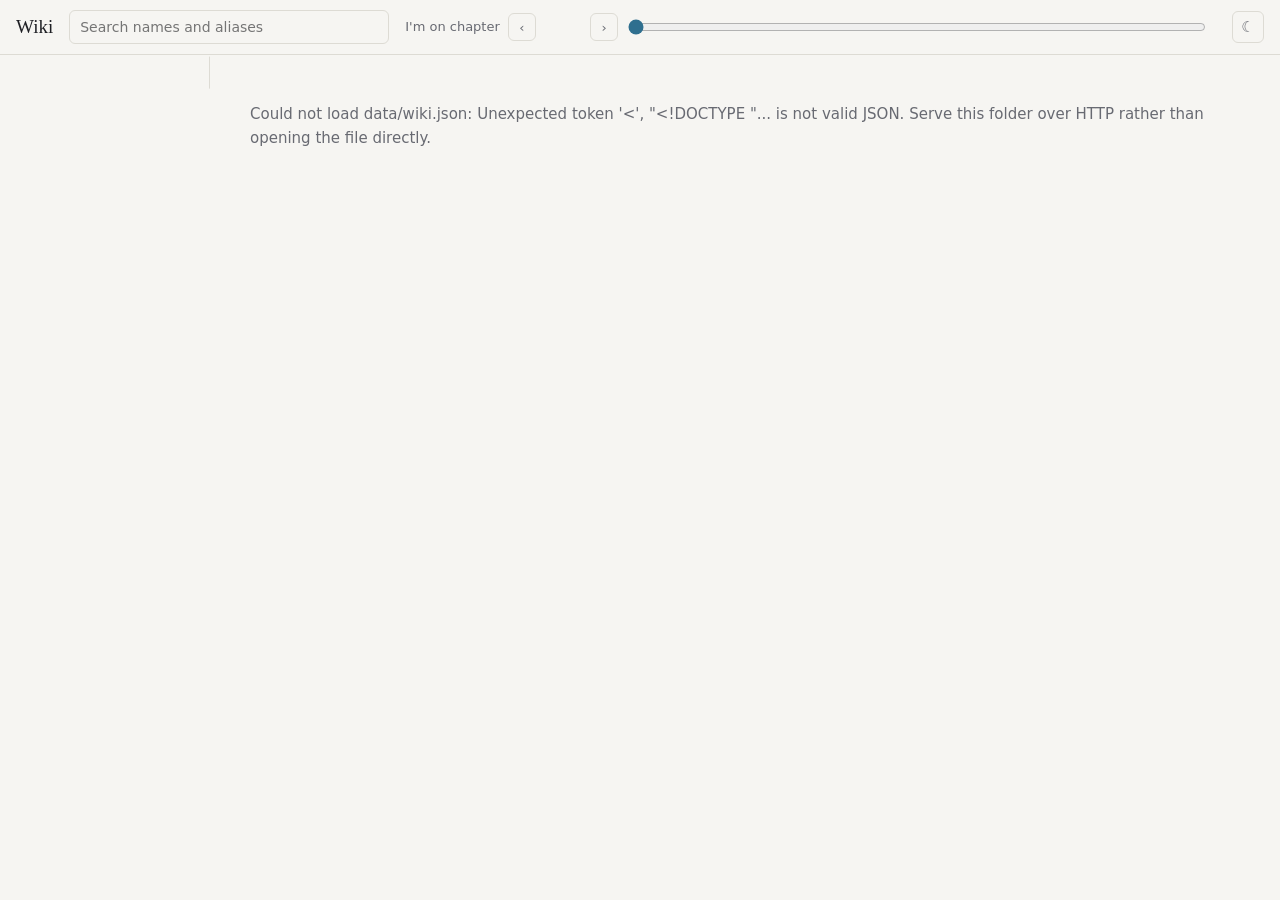
==== annalist/site/index.html @ 4fcd1a8d "Annalist: turn an epub novel into a spoiler-safe wiki Co-authored-by: Bryan <alfredo.sdpiii@gmail.co" ====
<!doctype html>
<html lang="en" data-theme="light">
<head>
<meta charset="utf-8">
<meta name="viewport" content="width=device-width, initial-scale=1">
<title>Wiki</title>
<link rel="icon" href="data:image/svg+xml,%3Csvg xmlns=%22http://www.w3.org/2000/svg%22 viewBox=%220 0 16 16%22%3E%3Ctext y=%2213%22 font-size=%2214%22%3E%E2%9C%A6%3C/text%3E%3C/svg%3E">
<script>
(function () {
  var t = null;
  try { t = localStorage.getItem('wiki-theme'); } catch (e) {}
  if (t !== 'light' && t !== 'dark') t = matchMedia('(prefers-color-scheme: dark)').matches ? 'dark' : 'light';
  document.documentElement.dataset.theme = t;
})();
</script>
<link rel="stylesheet" href="app.css">
</head>
<body>
<header class="top">
  <button class="iconbtn menubtn" id="menu" aria-label="Menu">&#9776;</button>
  <a class="brand" id="brand" data-go="home">Wiki</a>
  <div class="searchwrap"><input id="q" type="search" placeholder="Search names and aliases" autocomplete="off" aria-label="Search"><div class="results" id="results" role="listbox"></div></div>
  <div class="spoiler">
    <label for="n">I'm on chapter</label>
    <button class="iconbtn step" data-step="-1" aria-label="Previous chapter">&#8249;</button>
    <b id="nlab"></b>
    <button class="iconbtn step" data-step="1" aria-label="Next chapter">&#8250;</button>
    <input type="range" id="n" min="1" max="1" value="1">
    <span class="ctitle" id="ctitle"></span>
  </div>
  <button class="iconbtn themebtn" id="theme" aria-label="Toggle light and dark theme"><span class="sun">&#9728;</span><span class="moon">&#9790;</span></button>
</header>
<div class="shell">
  <aside class="side" id="side"></aside>
  <main id="main"><p class="muted">Loading...</p></main>
</div>
<div class="hover" id="hover" role="tooltip"></div>
<script src="app.js"></script>
</body>
</html>
---- annalist/site/app.css ----
:root{--heading-font:Georgia,"Times New Roman",serif;--quote-font:Georgia,"Times New Roman",serif;--body-font:system-ui,-apple-system,"Segoe UI",Roboto,sans-serif;--radius:6px;--measure:68ch}
:root[data-theme="light"]{--bg:#f6f5f2;--fg:#1e1f24;--muted:#686a72;--line:#dddbd4;--card:#fbfaf8;--accent:#2f6f8f;--g1:#2a78d6;--g2:#eb6834;--g3:#1baf7a;--g4:#eda100;--g5:#e87ba4;--g6:#008300;--g7:#6250d6;--g8:#e34948;--edge:#8d8c86;--r-close:#8457c2;--r-allies:#3d8a5c;--r-conflict:#c8463d;--r-belong:#b08422;--r-things:#aaa397;--h1:#6366f1;--h2:#0891b2;--h3:#ca8a04;--h4:#be185d;--h5:#16a34a;--h6:#9333ea;--dim:.12;--s1:#55697d;--s2:#8b6b4f;--s3:#4e7d63;--s4:#80607a;--s5:#857a45;--s6:#4d7d88;color-scheme:light}
:root[data-theme="dark"]{--bg:#111215;--fg:#e2e2e6;--muted:#8f909a;--line:#26272e;--card:#16171b;--accent:#6ea8c9;--g1:#3987e5;--g2:#d95926;--g3:#199e70;--g4:#c98500;--g5:#d55181;--g6:#008300;--g7:#9085e9;--g8:#e66767;--edge:#6d6e78;--r-close:#b393ec;--r-allies:#6cc28f;--r-conflict:#ee7b70;--r-belong:#d9b25a;--r-things:#5f596d;--h1:#818cf8;--h2:#22d3ee;--h3:#facc15;--h4:#f472b6;--h5:#4ade80;--h6:#c084fc;--dim:.14;--s1:#8fa3b8;--s2:#c4a07f;--s3:#86b398;--s4:#b693ad;--s5:#bdb07a;--s6:#82b3be;color-scheme:dark}
:root{--link:var(--accent);--heading:var(--fg);--hover:color-mix(in srgb,var(--fg) 6%,transparent);--shadow:0 6px 24px #00000026}
*{box-sizing:border-box}
html,body{margin:0}
body{font:15px/1.6 var(--body-font);color:var(--fg);background:var(--bg);min-height:100vh}
a{color:var(--link);text-decoration:none;cursor:pointer}
a:hover{text-decoration:underline;text-underline-offset:3px}
button{font:inherit;color:inherit}
h1,h2,h3,h4{line-height:1.25;color:var(--heading);font-weight:600}
h1,h2,h3,.brand,.infobox h3,.hover h4,.gcard .gcn,.ccard h3{font-family:var(--heading-font);font-weight:normal}
h1{font-size:34px;margin:0}
h2{font-size:20px;margin:40px 0 8px}
h3{font-size:16px}
.muted{color:var(--muted)}
.ent{color:var(--link);cursor:pointer;border-bottom:1px solid color-mix(in srgb,var(--link) 30%,transparent)}
.ent:hover{border-bottom-color:var(--link);text-decoration:none}

.top{display:flex;flex-wrap:wrap;gap:10px 16px;align-items:center;padding:10px 16px;background:var(--bg);border-bottom:1px solid var(--line);position:sticky;top:0;z-index:20}
.brand{font-size:19px;white-space:nowrap;color:var(--heading)}
.brand:hover{text-decoration:none}
.iconbtn{border:1px solid var(--line);background:transparent;border-radius:var(--radius);cursor:pointer;min-width:32px;height:32px;padding:0 8px;line-height:1;color:var(--muted)}
.iconbtn:hover{color:var(--fg);border-color:var(--muted)}
.menubtn{display:none}
.themebtn .sun{display:none}
:root[data-theme="dark"] .themebtn .sun{display:inline}
:root[data-theme="dark"] .themebtn .moon{display:none}
.searchwrap{position:relative;flex:1 1 200px;max-width:320px}
.searchwrap input{width:100%;font:inherit;font-size:14px;padding:5px 10px;border:1px solid var(--line);background:transparent;color:var(--fg);border-radius:var(--radius)}
.searchwrap input:focus{outline:none;border-color:var(--accent)}
.results{position:absolute;top:calc(100% + 4px);left:0;right:0;background:var(--card);border:1px solid var(--line);border-radius:var(--radius);box-shadow:var(--shadow);z-index:30;max-height:360px;overflow:auto;display:none}
.results.open{display:block}
.results div{padding:6px 12px;cursor:pointer;display:flex;justify-content:space-between;gap:8px}
.results div:hover,.results div.sel{background:var(--hover)}
.results small{color:var(--muted)}
.spoiler{display:flex;align-items:center;gap:8px;flex:1 1 360px;font-size:13px}
.spoiler label{white-space:nowrap;color:var(--muted)}
.spoiler input[type=range]{flex:1;min-width:80px;accent-color:var(--accent)}
.spoiler b{font-variant-numeric:tabular-nums;min-width:2.4em;text-align:center;font-size:16px;font-weight:600;color:var(--fg)}
.spoiler .step{min-width:28px;height:28px;padding:0}
.spoiler .ctitle{color:var(--muted);white-space:nowrap;overflow:hidden;text-overflow:ellipsis;max-width:200px}

.shell{display:flex;max-width:1320px;margin:0 auto}
.side{width:210px;flex:none;padding:16px 12px;font-size:14px;border-right:1px solid var(--line);align-self:flex-start;position:sticky;top:57px;max-height:calc(100vh - 57px);overflow:auto}
.side h4{margin:24px 8px 4px;text-transform:uppercase;font-size:11px;letter-spacing:.08em;color:var(--muted);font-weight:600}
.side h4:first-child{margin-top:8px}
.side a{display:flex;justify-content:space-between;gap:8px;padding:4px 8px;border-radius:4px;color:var(--fg)}
.side a:hover{background:var(--hover);text-decoration:none}
.side a.on{background:var(--hover);box-shadow:inset 2px 0 var(--accent)}
.side a span{color:var(--muted);font-variant-numeric:tabular-nums;font-size:13px}
main{flex:1;min-width:0;padding:32px 40px 96px}

.subtitle{color:var(--muted);font-size:14px;margin:6px 0 24px}
.gback{margin-left:10px;white-space:nowrap}
.crumbs{font-size:13px;margin-bottom:8px;color:var(--muted)}
.crumbs a{color:var(--muted)}
.badge{display:inline;font-size:12px;color:var(--muted);margin-left:8px;white-space:nowrap}
.badge.belief{font-style:italic}
.badge.erased{text-decoration:line-through}
.badge.aside{font-style:italic;white-space:normal}
.chip{font-size:12px;color:var(--muted);font-variant-numeric:tabular-nums;white-space:nowrap}
.note{border-left:2px solid var(--line);padding:2px 0 2px 12px;color:var(--muted);font-size:14px;margin:16px 0;max-width:var(--measure)}

.stats{color:var(--muted);font-size:14px;margin:-16px 0 8px}
.stat{display:inline}
.stat b{font-weight:600;color:var(--fg);margin-right:.3em;font-variant-numeric:tabular-nums}
.stat+.stat::before{content:"\00b7";margin:0 .6em}
.cats{display:grid;grid-template-columns:repeat(auto-fill,minmax(200px,1fr));gap:0 32px;border-top:1px solid var(--line)}
.cat{display:flex;justify-content:space-between;padding:8px 0;border-bottom:1px solid var(--line);color:var(--fg)}
.cat:hover{text-decoration:none;color:var(--link)}
.cat span{color:var(--muted);font-variant-numeric:tabular-nums;font-size:14px}
.list{list-style:none;padding:0;margin:0;border-top:1px solid var(--line)}
.list li{padding:8px 0;border-bottom:1px solid var(--line);display:flex;gap:12px;align-items:baseline;min-width:0}
.list .ch{font-variant-numeric:tabular-nums;color:var(--muted);font-size:12px;min-width:52px;flex:none}
.list .sum{color:var(--muted);font-size:14px;overflow:hidden;text-overflow:ellipsis;white-space:nowrap;flex:1;min-width:0}
.list .quote{flex:1;min-width:0}
.list .quote blockquote{margin:0}

.cards{display:grid;grid-template-columns:repeat(auto-fill,minmax(260px,1fr));gap:0 32px}
.ccard{display:block;border-top:1px solid var(--line);padding:12px 0 16px;color:var(--fg);font-size:13px}
a.ccard:hover{text-decoration:none}
a.ccard:hover h3{color:var(--link)}
.ccard h3{margin:4px 0;font-size:17px}
.ccard h3 a{color:var(--fg)}
.ccard p{margin:0;font-size:14px;color:var(--muted);display:-webkit-box;-webkit-line-clamp:4;-webkit-box-orient:vertical;overflow:hidden}
.ccard.full p{display:block;-webkit-line-clamp:unset}

.entity{display:grid;grid-template-columns:minmax(0,var(--measure)) 300px;justify-content:space-between;gap:0 48px;grid-template-areas:"head ib" "lede ib" "tabs ib" "body ib"}
.entity .ehead{grid-area:head}
.entity .lede{grid-area:lede;font-size:16px;line-height:1.65}
.entity .lede p{margin:0 0 8px}
.entity .tabs{grid-area:tabs}
.entity .ebody{grid-area:body;min-width:0}
.entity .infobox{grid-area:ib;align-self:start;position:sticky;top:81px}
.asof{font-size:13px;color:var(--muted)}
.infobox{border:1px solid var(--line);border-top:2px solid var(--accent);background:var(--card);border-radius:var(--radius)}
.infobox h3{margin:0;padding:14px 16px 12px;text-align:center;font-size:18px;color:var(--heading);border-bottom:1px solid var(--line)}
.infobox table{width:100%;border-collapse:collapse;font-size:13px;line-height:1.5}
.infobox th{text-align:left;padding:8px 8px 8px 16px;width:38%;vertical-align:top;color:var(--muted);font-weight:normal}
.infobox td{padding:8px 16px 8px 8px;vertical-align:top;overflow-wrap:anywhere}
.infobox tr+tr{border-top:1px solid var(--line)}
.prev{font-size:12px;color:var(--muted)}
.tabs{display:flex;gap:24px;margin:32px 0 0;flex-wrap:wrap;border-bottom:1px solid var(--line)}
.tabs a{font-size:14px;padding:8px 0;margin-bottom:-1px;color:var(--muted);border-bottom:2px solid transparent}
.tabs a:hover{text-decoration:none;color:var(--fg)}
.tabs a.on{color:var(--fg);border-bottom-color:var(--accent)}
.pills{display:flex;gap:4px 20px;margin:16px 0;flex-wrap:wrap;font-size:14px}
.pills a{color:var(--muted)}
.pills a:hover{color:var(--fg);text-decoration:none}
.pills a.on{color:var(--fg);text-decoration:underline;text-decoration-color:var(--accent);text-decoration-thickness:2px;text-underline-offset:6px}

.chgroup{border-bottom:1px solid var(--line);padding:16px 0 12px;margin:0}
.chgroup h4{margin:0 0 6px;display:flex;gap:10px;align-items:baseline;font-size:13px;color:var(--muted);font-weight:normal}
.chgroup h4 a{color:var(--muted)}
.chgroup h4 a:hover{color:var(--link)}
.fact{padding:3px 0}
.disc{display:inline-flex;align-items:center;gap:6px;border:0;background:none;margin:0 0 0 2px;padding:1px 6px;border-radius:4px;font-size:13px;line-height:1.5;color:var(--link);cursor:pointer;white-space:nowrap;vertical-align:baseline}
.disc::before{content:"";flex:none;width:5px;height:5px;border-right:1.5px solid currentColor;border-bottom:1.5px solid currentColor;transform:translateY(-1px) rotate(-45deg);transition:transform .15s}
.disc[aria-expanded="true"]::before{transform:translateY(-2px) rotate(45deg)}
.disc:hover{background:var(--hover)}
.disc:focus-visible{outline:2px solid var(--accent);outline-offset:1px}
.disc[aria-expanded="true"] .ifshut,.disc[aria-expanded="false"] .ifopen{display:none}
.discbody{margin:2px 0 8px}
.discbody[hidden]{display:none}
h2 .disc{font:inherit;color:inherit;margin:0 0 0 -6px;padding:2px 6px;gap:10px}
h2 .disc::before{width:7px;height:7px;border-width:2px;color:var(--muted)}
@media (prefers-reduced-motion:reduce){.disc::before{transition:none}}
blockquote{margin:8px 0 8px 16px;padding:0 0 0 12px;border-left:2px solid var(--line);color:color-mix(in srgb,var(--fg) 80%,var(--muted));font-style:italic;font-family:var(--quote-font);font-size:15px}
.qmeta{margin-left:16px;font-size:13px;color:var(--muted)}
.rel .rt{color:var(--muted);font-style:italic}
.section{margin-top:8px}
.section h3{font-size:16px;margin:24px 0 8px}
.obs{padding:4px 0}
.prose p{margin:0 0 12px;max-width:var(--measure)}

.myst{border-bottom:1px solid var(--line);padding:18px 0 20px;margin:0;max-width:var(--measure)}
.mstate{font-size:13px;color:var(--muted);margin-bottom:8px}
.mlbl{font-size:12px;letter-spacing:.03em;color:var(--muted);margin-bottom:2px}
.mlbl .chip{font-size:inherit}
.mq .qq{font-family:var(--quote-font);font-size:18px;line-height:1.35;color:var(--heading)}
.mq blockquote{margin:6px 0 0;font-size:14px}
.mq .qmeta{margin:6px 0 0}
.mans{margin:16px 0 0 12px;padding:8px 14px 10px;border-left:2px solid var(--accent);background:color-mix(in srgb,var(--accent) 6%,transparent);border-radius:0 var(--radius) var(--radius) 0}
.mans .mlbl{color:var(--accent);font-weight:600}
.mans .mlbl .chip{color:inherit}
.mans blockquote{margin:6px 0 0;font-size:14px}
.mans .discbody .prose p{margin:4px 0 0}
.myst.dropped .mans{border-left-color:var(--muted);background:color-mix(in srgb,var(--muted) 6%,transparent)}
.myst.dropped .mans .mlbl{color:var(--muted)}
.mlead{margin:12px 0 0 12px;padding-left:14px;border-left:1px solid var(--line);font-size:14px}
.mlead blockquote{margin:4px 0 0}
.more{display:block;margin:24px 0;padding:6px 14px;border:1px solid var(--line);background:transparent;border-radius:var(--radius);cursor:pointer;color:var(--muted)}
.more:hover{color:var(--fg);border-color:var(--muted)}

.hover{position:absolute;z-index:40;width:320px;background:var(--card);border:1px solid var(--line);border-radius:var(--radius);box-shadow:var(--shadow);padding:12px 14px;display:none;font-size:13px;pointer-events:none}
.hover.show{display:block}
.hover h4{margin:0 0 2px;font-size:16px}
.hover p{margin:6px 0 0}

@media (max-width:860px){
  .top{padding:8px 16px;gap:8px}
  .menubtn{display:inline-block;order:0}
  .brand{order:1;flex:1;font-size:17px;overflow:hidden;text-overflow:ellipsis}
  .themebtn{order:2}
  .searchwrap{order:3;flex-basis:100%;max-width:none}
  .spoiler{order:4;flex-basis:100%}
  .spoiler .ctitle{display:none}
  .side{display:none;position:fixed;top:0;left:0;bottom:0;max-height:none;z-index:50;background:var(--bg);width:260px;box-shadow:var(--shadow)}
  body.menu-open .side{display:block}
  main{padding:16px 16px 80px}
  h1{font-size:28px}
  .entity{grid-template-columns:minmax(0,1fr);grid-template-areas:"head" "ib" "lede" "tabs" "body"}
  .entity .infobox{position:static;margin:12px 0 16px}
  .hover{display:none!important}
  .list .sum{white-space:normal;display:-webkit-box;-webkit-line-clamp:2;-webkit-box-orient:vertical}
  .list li{flex-wrap:wrap}
  .gchips{flex-wrap:nowrap;overflow-x:auto;scrollbar-width:none;margin:6px -16px;padding:0 16px}
  .gchips a{flex:none}
  .gctl{margin:4px 0}
  svg.graph{height:62vh}
}

.gctl{display:flex;flex-wrap:wrap;gap:8px 16px;align-items:center;margin:8px 0}
.gctl .searchwrap{flex:1 1 220px}
.gopt{font-size:13px;color:var(--muted);display:flex;gap:6px;align-items:center;cursor:pointer}
.gopt input{accent-color:var(--accent)}
.gchips{margin:8px 0}
.gchips a{display:inline-flex;align-items:center;gap:6px;opacity:.45;color:var(--fg)}
.gchips a.on{opacity:1;text-decoration:none}
.gchips a:hover{opacity:1}
.dot{width:10px;height:10px;border-radius:50%;display:inline-block}
.graphwrap{position:relative;border:1px solid var(--line);border-radius:var(--radius);background:var(--card);overflow:hidden}
svg.graph{display:block;width:100%;height:clamp(360px,68vh,820px);touch-action:none;user-select:none;-webkit-user-select:none;cursor:grab;font-family:var(--body-font)}
svg.graph:active{cursor:grabbing}
.gzoom{position:absolute;right:10px;top:10px;display:flex;flex-direction:column;gap:6px}
.gzoom .iconbtn{width:34px;height:34px}
.glegend{font-size:12px;margin-top:8px}
.ficon{display:block;width:14px;height:14px;margin:auto;fill:none;stroke:currentColor;stroke-width:1.6;stroke-linecap:round;stroke-linejoin:round}
.gstage{display:flex;flex-direction:column}
.gpanel{display:contents}
.gfilters{order:0;min-width:0}
.gdraw{order:1;min-width:0}
.gpanel .glegend{order:2}
.gempty{padding:48px 24px;text-align:center}
@media (min-width:1180px){
  .gstage.drawn{display:grid;grid-template-columns:minmax(0,1fr) 270px;gap:16px;align-items:start}
  .gstage.drawn .gdraw{grid-column:1;grid-row:1}
  .gstage.drawn .gpanel{grid-column:2;grid-row:1;display:flex;flex-direction:column;max-height:clamp(360px,68vh,820px);overflow-y:auto;overscroll-behavior:contain;padding-right:4px}
  .gstage.drawn .gpanel .glegend{margin-top:auto;padding-top:12px}
  .gstage.drawn .gq-lab{flex-basis:100%}
  .gstage.drawn .gq-sep{display:none}
}
body.gfull{height:100vh;height:100dvh;overflow:hidden;display:flex;flex-direction:column}
body.gfull .side{display:none}
body.gfull .shell{flex:1;min-height:0;width:100%;max-width:none;margin:0}
body.gfull main{display:flex;min-height:0;padding:0}
body.gfull main>:not(.gstage){display:none}
body.gfull .gstage{flex:1;min-width:0;height:100%;display:grid;grid-template-columns:minmax(0,1fr) 300px;gap:0;align-items:stretch}
body.gfull .gcard{max-height:calc(100% - 20px);overflow-y:auto}
body.gfull .gstage .gdraw{grid-column:1;grid-row:1;height:100%;min-height:0}
body.gfull .graphwrap{height:100%;border:0;border-radius:0;display:flex;flex-direction:column}
body.gfull .graphwrap svg.graph{flex:1;height:auto;min-height:0}
body.gfull .gstage .gpanel{grid-column:2;grid-row:1;display:flex;flex-direction:column;max-height:none;min-height:0;overflow-y:auto;padding:12px 14px;border-left:1px solid var(--line);background:var(--bg)}
body.gfull .gpanel .gq-lab{flex-basis:100%}
body.gfull .gpanel .gq-sep{display:none}
@media (max-width:860px){
  body.gfull .gstage{grid-template-columns:minmax(0,1fr);grid-template-rows:auto minmax(0,1fr)}
  body.gfull .gstage .gpanel{display:contents}
  body.gfull .gfilters{grid-row:1;max-height:34vh;overflow-y:auto;padding:4px 16px;border-bottom:1px solid var(--line)}
  body.gfull .gstage .gdraw{grid-row:2}
  body.gfull .gpanel .glegend{display:none}
}
svg.graph .edge path{fill:none;stroke:var(--edge);stroke-width:2;stroke-linecap:round}
svg.graph .edge.aside path{stroke-dasharray:2 3}
svg.graph .edge.belief path{stroke-dasharray:5 4}
svg.graph text{font-size:11px;fill:var(--fg);paint-order:stroke;stroke:var(--card);stroke-width:3px;stroke-linejoin:round;pointer-events:none}
svg.graph:not(.ego) text{text-anchor:middle}
svg.graph .gnode{cursor:pointer}
svg.graph .gnode circle{stroke:var(--card);stroke-width:2}
svg.graph .gnode:hover circle{stroke:var(--fg)}
svg.graph .gnode.focus circle{stroke:var(--fg);stroke-width:3}
svg.graph .gnode.focus text{font-weight:700}
#graph{--k:1}
#graph path.edge{fill:none;stroke-linecap:round;opacity:.75;vector-effect:non-scaling-stroke;transition:opacity .2s}
#graph path.edge.aside{stroke-dasharray:2 4}
#graph path.edge.belief{stroke-dasharray:5 4}
#graph path.edge.erased{stroke-dasharray:8 5;opacity:.55}
#graph .gnode,#graph .gbubble{cursor:pointer;outline:none;transition:opacity .2s}
#graph .gnode circle{vector-effect:non-scaling-stroke}
#graph .gnode:hover circle,#graph .gnode:focus-visible circle,#graph .gbubble:hover circle,#graph .gbubble:focus-visible circle{stroke:var(--fg);stroke-width:3}
#graph .gbubble circle{fill:var(--hover);stroke:var(--muted);stroke-width:1.4;stroke-dasharray:3 3;vector-effect:non-scaling-stroke}
#graph .ini{font-weight:650;fill:var(--muted);stroke:none;dominant-baseline:central;letter-spacing:-.02em}
#graph .gbubble .ini{fill:var(--fg)}
#graph .lbl{font-size:calc(12px / var(--k));stroke:var(--card);stroke-width:calc(3.5px / var(--k));dominant-baseline:hanging;transition:opacity .2s}
#graph .lbl.big{font-weight:700;font-size:calc(13.5px / var(--k))}
#graph .gnode.dead,#graph .lbl.dead{opacity:.5}
#graph .lbl .dagger{fill:var(--muted)}
#graph .gnode.ghost circle:not(.hit):not(.ring){fill:var(--card);stroke:var(--muted);stroke-dasharray:3 2}
#graph .lbl.ghost{fill:var(--muted);font-style:italic}
#graph path.edge.same{stroke-dasharray:6 4;opacity:.9}
#graph .lbl.hide{opacity:0}
#graph.hl .gnode:not(.on),#graph.hl .gbubble:not(.on),#graph.hl path.edge:not(.on){opacity:var(--dim)}
#graph.hl .lbl:not(.on){opacity:0}
#graph.hl .lbl.on{opacity:1}
#graph.hl path.edge.on{opacity:1}
#graph .enter{animation:genter .35s ease-out}
@keyframes genter{from{opacity:0}}
#graph .leaving{pointer-events:none;animation:gleave .4s ease-in forwards}
@keyframes gleave{to{opacity:0}}
@media (prefers-reduced-motion:reduce){#graph .enter{animation:none}#graph .leaving{display:none}}
#graph.orbit .gnode circle.hit,#graph.orbit .gbubble circle.hit{r:min(calc(22px / var(--k)),var(--near));fill:transparent;stroke:none}
#graph.orbit .gnode circle:not(.hit){fill:color-mix(in srgb,var(--fg) 42%,var(--card));stroke:var(--card);stroke-width:1.5}
#graph.orbit .gnode.focus circle:not(.hit){fill:var(--fg);stroke:var(--card);stroke-width:2}
#graph.orbit .gnode:hover circle:not(.hit),#graph.orbit .gnode:focus-visible circle:not(.hit),#graph.orbit .gbubble:hover circle:not(.hit),#graph.orbit .gbubble:focus-visible circle:not(.hit){stroke:var(--accent);stroke-width:2}
#graph.orbit path.edge{stroke-width:1.25px;opacity:.35;transition:opacity .12s}
#graph.orbit .gnode,#graph.orbit .gbubble,#graph.orbit .lbl,#graph.orbit .band{transition:opacity .12s}
#graph.orbit .lbl{font-size:calc(12.5px / var(--k));font-weight:500;dominant-baseline:central;stroke:var(--card);stroke-width:calc(3px / var(--k))}
#graph.orbit .lbl.big{font-size:calc(13.5px / var(--k));font-weight:600}
#graph.orbit .band path{fill:none;stroke:var(--h);stroke-opacity:.1;stroke-linecap:round}
#graph .band text{font-size:calc(10.5px / var(--k));font-weight:600;letter-spacing:.06em;text-transform:uppercase;fill:var(--h);fill-opacity:.75;stroke-width:calc(3px / var(--k))}
#graph.whole .lbl.hide{display:none}
.gpanel .gcard{position:static;width:auto;margin:12px 0;box-shadow:none}
#graph.whole .gnode circle:not(.hit):not(.ring){r:calc(var(--r) * 1px / var(--k))}
#graph.whole .gnode circle.ring{r:calc((var(--r) + 4) * 1px / var(--k))}
#graph.whole path.edge{stroke-width:1px;opacity:.28}
#graph.whole .gnode:not(.focus) circle:not(.hit):not(.ring){stroke-width:1}
#graph.orbit.hl .band{opacity:var(--dim)}
#graph.orbit.hl .lbl:not(.on){opacity:.15}
#graph.orbit.hl path.edge.on{opacity:.9}
#graph.orbit path.edge.new{stroke-width:2.6px}
#graph.orbit:not(.hl) path.edge.new{opacity:.75}
#graph path.edge.new{opacity:.95}
#graph.graph .gnode circle.ring{fill:none;stroke:var(--accent);stroke-width:2;vector-effect:non-scaling-stroke}
.newtag{font-size:10.5px;font-weight:600;letter-spacing:.04em;text-transform:uppercase;color:var(--accent);border:1px solid color-mix(in srgb,var(--accent) 45%,transparent);border-radius:3px;padding:0 4px;margin-left:6px;vertical-align:1px;white-space:nowrap}
.gnew{margin:4px 0 0;font-size:13px;color:var(--muted)}
.gnew .newtag{margin:0 4px 0 0}
span.dead{opacity:.55;white-space:nowrap}
.dagger{color:var(--muted)}
.gtabs{display:flex;gap:8px;flex-wrap:wrap;margin:6px 0 4px}
.gtabs .gwhole{margin-left:auto}
.swatch{width:14px;height:3px;border-radius:0;display:inline-block}
.gcard{position:absolute;left:10px;bottom:10px;width:min(320px,calc(100% - 20px));background:var(--card);border:1px solid var(--line);border-radius:var(--radius);box-shadow:var(--shadow);padding:10px 12px;font-size:13px}
.gcard .gct{color:var(--muted);font-size:12px}
.gcard .gcn{font-size:15px;font-family:var(--heading-font)}
.gcard p{margin:4px 0 0;color:var(--muted)}
.gcard p.gaka{font-style:italic}
.gcard ul{margin:6px 0 0;padding-left:18px;color:var(--muted)}
.gcard .gca{display:flex;gap:14px;margin-top:8px;font-weight:600}
.gmorebtns{position:absolute;right:10px;bottom:10px;display:flex;gap:8px}
.gmorebtn{border:1px solid var(--line);background:var(--card);color:var(--fg);border-radius:var(--radius);padding:6px 14px;font:inherit;font-size:13px;cursor:pointer}
.gmorebtn:hover{border-color:var(--accent)}
@media (max-width:860px){
  .gcard{position:static;width:auto;border:0;border-top:1px solid var(--line);border-radius:0;box-shadow:none;backdrop-filter:none}
  .gmorebtns{left:10px;right:auto;top:10px;bottom:auto}
}
.egobox{border-top:1px solid var(--line);margin:24px 0 0;padding-top:4px}
.egobox h3{margin:16px 0 4px}
svg.graph.ego{height:auto;max-width:100%;touch-action:auto;cursor:default;margin:12px 0 4px;overflow:visible}
svg.ego .gnode{outline:none;transition:opacity .15s}
svg.ego .spoke{fill:none;stroke-width:1.6;stroke-linecap:round;opacity:.7}
svg.ego .spoke.aside{stroke-dasharray:2 3}
svg.ego .spoke.belief{stroke-dasharray:5 4}
svg.ego .hit{fill:none;stroke:transparent;stroke-width:12}
svg.ego .gnode circle{stroke:var(--bg);stroke-width:2}
svg.ego text.lbl{font-size:13px;fill:var(--fg);stroke:var(--bg);stroke-width:4px;pointer-events:auto}
svg.ego text.lbl.me{font-size:15px;font-family:var(--heading-font);pointer-events:none}
svg.ego .centre .halo{fill:none;stroke-width:1.5;opacity:.45}
svg.ego .centre circle:not(.halo){stroke:var(--bg);stroke-width:3}
svg.ego:has(.gnode:hover,.gnode:focus-visible) .gnode:not(:hover):not(:focus-visible){opacity:.3}
svg.ego .gnode:hover .spoke,svg.ego .gnode:focus-visible .spoke{opacity:1;stroke-width:2.4}
svg.ego .gnode:hover circle,svg.ego .gnode:focus-visible circle{stroke:var(--fg)}
svg.ego .gnode:focus-visible text.lbl{text-decoration:underline}
.egolegend{display:flex;flex-wrap:wrap;gap:4px 16px;align-items:center;font-size:13px;color:var(--muted);margin:0 0 8px}
.egolegend span{display:inline-flex;align-items:center;gap:6px}
.swatch.dash{background:none;height:0;border-top:2px dashed var(--muted)}
.swatch.dot{background:none;height:0;border-top:2px dotted var(--muted)}
.hover .hrels{margin:6px 0 0;padding-left:16px}
.conns{margin:4px 0 0;font-size:14px}
.conns h4{margin:12px 0 2px;font-size:13px;font-weight:600;color:var(--muted);display:flex;align-items:center;gap:8px}
.conns h4 small{font-weight:400;font-variant-numeric:tabular-nums}
.conns .swatch{width:14px;height:3px}
.clist{list-style:none;margin:0;padding:0}
.clist li{display:grid;grid-template-columns:minmax(0,1fr) auto 96px;gap:2px 14px;align-items:baseline;padding:3px 0;line-height:1.45}
.cwho{min-width:0}
.crole{color:var(--muted)}
.cwho .sus{color:var(--fg)}
.cwho small{font-size:11px;color:var(--muted);opacity:.8}
.csince{font-size:12px;color:var(--muted);font-variant-numeric:tabular-nums;white-space:nowrap}
.cbar{position:relative;height:10px;align-self:center}
.cbar::before{content:"";position:absolute;left:0;right:0;top:4.5px;height:1px;background:var(--line)}
.cbar b{position:absolute;right:0;top:4px;height:2px;border-radius:1px;background:var(--c)}
.cbar b.belief{height:0;background:none;border-top:2px dashed var(--c)}
.cbar i{position:absolute;top:0;width:2px;height:10px;margin-left:-1px;border-radius:1px;background:var(--c)}
.egobox .asof .disc{margin-left:8px}
@media (max-width:640px){
  .clist li{grid-template-columns:minmax(0,1fr) auto;padding:5px 0}
  .cbar{grid-column:1 / -1}
}
.gquiet{display:flex;flex-wrap:wrap;align-items:center;gap:6px 16px;margin:12px 0 4px;font-size:14px}
.gquiet a{display:inline-flex;align-items:center;gap:6px;color:var(--muted);cursor:pointer}
.gquiet a:hover{color:var(--fg);text-decoration:none}
.gquiet a.on{color:var(--fg)}
.gquiet a[data-ggt].on span{text-decoration:underline;text-decoration-color:var(--accent);text-decoration-thickness:2px;text-underline-offset:6px}
.gquiet a.part{opacity:.7}
.gquiet a[data-ggr]:not(.on) .swatch{opacity:.25}
.gquiet a[data-ggr]:not(.on){text-decoration:line-through;text-decoration-color:var(--line)}
.gquiet small{font-size:11px;color:var(--muted);opacity:.7;font-variant-numeric:tabular-nums}
.gquiet .swatch{width:16px;height:4px;border-radius:2px}
.gq-lab{font-size:11px;text-transform:uppercase;letter-spacing:.08em;color:var(--muted);opacity:.8}
.gq-sep{width:1px;height:14px;background:var(--line);margin:0 4px}
.gmoref{margin:0 0 10px;font-size:13px}
.gmoref summary{cursor:pointer;color:var(--muted);font-size:12px;width:max-content}
.gmoref .gchips{font-size:13px}
.pathpick{display:flex;flex-wrap:wrap;align-items:center;gap:8px;flex:1 1 440px}
.pathpick .searchwrap{flex:1 1 200px}
.pathswap{font-size:18px;line-height:1;color:var(--muted);padding:2px 4px}
.pathswap:hover{color:var(--fg);text-decoration:none}
.pathsum{margin:4px 0 8px;font-size:15px}
.routes{list-style:none;margin:8px 0 16px;padding:0;display:grid;gap:12px}
.route{border:1px solid var(--line);border-radius:var(--radius);padding:8px 14px;background:var(--card)}
.route.best{border-color:var(--accent)}
.routehead{font-size:12px;color:var(--muted);margin-bottom:2px}
.hops{list-style:none;margin:0;padding:0}
.hop{display:flex;gap:10px;align-items:baseline}
.hop>.swatch{flex:none;width:14px;height:3px;align-self:center}
.hop .fact{flex:1;margin:0;padding:4px 0}
.hop .qmeta{margin-top:8px}
#graph.lanes1{height:280px}
#graph.lanes2{height:360px}
#graph.lanes3{height:460px}
#graph.haspath path.edge.route{stroke-width:1.6px}
#graph.haspath path.edge.path{stroke-width:2.4px}
#graph.haspath path.edge.route.new{stroke-width:2.4px}
#graph.haspath path.edge.path.new{stroke-width:3.2px}
#graph.haspath:not(.hl) path.edge.route{opacity:.6}
#graph.haspath:not(.hl) path.edge.path{opacity:1}
#graph.haspath .gnode.path:not(.focus) circle:not(.hit):not(.ring){fill:color-mix(in srgb,var(--fg) 72%,var(--card))}

.spick{display:flex;flex-wrap:wrap;gap:6px;align-items:center;margin:0 0 14px}
.schip{display:inline-flex;align-items:center;border:1px solid var(--line);border-radius:999px;font-size:13px;line-height:1.5;background:var(--card)}
.schip::before{content:"";width:8px;height:8px;border-radius:50%;background:var(--c);margin-left:9px}
.schip a{padding:2px 2px 2px 6px;color:var(--fg)}
.schip button{border:0;background:none;cursor:pointer;color:var(--muted);padding:0 9px 0 5px;font-size:15px;line-height:1}
.schip button:hover{color:var(--fg)}
.schip.on{border-color:var(--accent);background:color-mix(in srgb,var(--accent) 12%,var(--card))}
.schip.on::before{background:var(--accent)}
.spick .searchwrap{flex:0 1 190px}
.linkbtn{border:0;background:none;color:var(--link);cursor:pointer;font-size:13px;padding:0}
.storywrap{position:relative;border:1px solid var(--line);border-radius:var(--radius);background:var(--card)}
.sscroll{overflow-x:auto;overflow-y:hidden;cursor:grab;overscroll-behavior-x:contain}
.sscroll:active{cursor:grabbing}
svg.story{display:block;font-family:var(--body-font);user-select:none;-webkit-user-select:none}
svg.story.hl{cursor:pointer}
svg.story .sline{transition:opacity .2s}
svg.story .sbase{fill:none;stroke:var(--c);stroke-width:1.2;opacity:.45}
svg.story .son{fill:none;stroke:var(--c);stroke-width:2.6;stroke-linecap:round}
svg.story .sstart{fill:var(--c)}
svg.story .sdeath path{stroke:var(--g8);stroke-width:2.2;stroke-linecap:round}
svg.story .slbl text{font-size:11px;fill:var(--muted);paint-order:stroke;stroke:var(--card);stroke-width:3px;stroke-linejoin:round}
svg.story .slbl.send text{fill:var(--fg)}
svg.story .slbl.sname text{font-style:italic}
svg.story .slbl:hover text{fill:var(--link);text-decoration:underline}
svg.story .sgroup{fill:var(--fg);fill-opacity:.05}
svg.story .sgroup.mine{fill:var(--accent);fill-opacity:.13}
svg.story .sarc line{stroke:var(--line);stroke-dasharray:3 4}
svg.story .sarc text{font-size:11px;fill:var(--muted)}
svg.story .svol line{stroke:var(--muted)}
svg.story .svol text{font-size:12px;font-weight:600;fill:var(--fg)}
svg.story .stick{font-size:10.5px;fill:var(--muted);text-anchor:middle}
svg.story a:hover .stick{fill:var(--link)}
svg.story.hasfocus .sline{opacity:.28}
svg.story.hasfocus .sline.near{opacity:.85}
svg.story .sline.focus{opacity:1}
svg.story .sline.focus .son,svg.story .sline.focus .sbase{stroke:var(--accent)}
svg.story .sline.focus .son{stroke-width:4}
svg.story .sline.focus .sbase{stroke-width:2;opacity:.7}
svg.story .sline.focus .sstart{fill:var(--accent)}
svg.story .sline.focus .slbl text{fill:var(--fg);font-weight:700}
svg.story.hl .sline:not(.on){opacity:.22}
svg.story.hl .sline.on{opacity:1}
svg.story .sline.on .son{stroke-width:3.6}
.szoom{position:absolute;right:10px;top:10px;display:flex;gap:6px}
.szoom .iconbtn{background:var(--card)}
.stip{position:absolute;z-index:5;pointer-events:none;background:var(--card);border:1px solid var(--line);border-radius:var(--radius);box-shadow:var(--shadow);padding:6px 10px;font-size:13px;line-height:1.4;max-width:240px;display:none}
.stip.show{display:block}
.fties{margin:0 0 18px;font-size:13px}
.fties h4{margin:0 0 4px;font-size:12px;color:var(--muted);font-weight:normal;text-transform:uppercase;letter-spacing:.06em}
.fties ul{list-style:none;margin:0;padding:0;columns:2 340px;column-gap:32px}
.fties li{break-inside:avoid;padding:2px 0;line-height:1.45}
.fties .swatch{margin-right:8px;vertical-align:middle}
.fties .rt{color:var(--muted);font-style:italic}
.fgrid,.lgrid{display:grid;grid-template-columns:repeat(auto-fill,minmax(280px,1fr));gap:20px 32px;align-items:start}
.lgrid{grid-template-columns:repeat(auto-fill,minmax(320px,1fr))}
.fcard,.lcard{border-top:3px solid var(--c,var(--line));padding:10px 0 4px;font-size:13px;min-width:0}
.fcard.on,.lcard.on{grid-column:1/-1;background:color-mix(in srgb,var(--accent) 6%,transparent);padding:10px 12px 8px;border-radius:0 0 var(--radius) var(--radius)}
.fcard h3,.lcard h3{margin:0 0 6px;font-size:17px}
.fcard h3 a,.lcard h3 a{color:var(--fg)}
.fcard h3 small,.lcard h3 small{font-family:var(--body-font);font-size:12px;color:var(--muted)}
.flist{list-style:none;margin:0;padding:0}
.fcard.on .flist{columns:3 260px;column-gap:32px}
.flist li{break-inside:avoid;padding:3px 0;line-height:1.4;border-bottom:1px solid var(--line)}
.frole{color:var(--muted);font-style:italic}
.flead .frole{color:var(--fg);font-style:normal;font-weight:600}
.falso{display:block;color:var(--muted);font-size:12px}
.falso a{color:var(--muted);text-decoration:underline;text-decoration-color:var(--line)}
.fopen{display:inline-block;margin-top:6px;font-size:12px}
.fcard .disc{margin-top:4px}
.lend{font-size:11px;color:var(--muted);text-transform:uppercase;letter-spacing:.06em;margin:2px 0}
.lrungs{list-style:none;margin:0;padding:0 0 0 12px;border-left:2px solid color-mix(in srgb,var(--c) 40%,var(--line))}
.lrung{display:grid;grid-template-columns:86px minmax(0,1fr);gap:10px;padding:7px 0;border-bottom:1px solid var(--line)}
.lrung:last-child{border-bottom:0}
.lrank{font-size:12px;color:var(--muted);font-variant-numeric:tabular-nums;padding-top:2px}
.lstep+.lstep{margin-top:8px;padding-top:8px;border-top:1px dashed var(--line)}
.lname{font-size:14px}
.laka{color:var(--muted);font-size:12px}
.lsum{margin:3px 0 0;color:var(--muted);display:-webkit-box;-webkit-line-clamp:3;-webkit-box-orient:vertical;overflow:hidden}
.lcard.on .lsum{display:block}
.lpow{margin-top:3px;font-size:12px;color:var(--muted)}
.lholders{list-style:none;margin:5px 0 0;padding:0}
.lholders li{padding:1px 0}
.lholders li::before{content:"";display:inline-block;width:6px;height:6px;border-radius:50%;background:var(--g1);margin-right:7px;vertical-align:middle}
.lprev{display:block;margin-left:13px;color:var(--muted);font-size:12px}
.lholders li.lpast{opacity:.6}
.lgap{padding:4px 0;color:var(--muted);font-size:12px;font-style:italic;border-bottom:1px solid var(--line)}
.lunknown{margin:6px 0 0;color:var(--muted)}
@media (max-width:640px){.fgrid,.lgrid{grid-template-columns:minmax(0,1fr)}.lrung{grid-template-columns:minmax(0,1fr);gap:2px}.fties ul{columns:1}}
.mlegend{display:flex;flex-wrap:wrap;gap:6px 16px;margin:10px 0 8px;font-size:13px;color:var(--muted)}
.mlegend .swatch{width:11px;height:11px;border-radius:2px;margin-right:6px;vertical-align:-1px}
.mlegend .mnewkey{background:none;box-shadow:inset 0 0 0 2px var(--accent)}
.mwrap{position:relative;border:1px solid var(--line);border-radius:var(--radius);background:var(--card)}
.mscroll{overflow-x:auto;overscroll-behavior-x:contain;padding:8px 12px 12px 0}
.matrix{display:grid;grid-template-columns:136px repeat(var(--n),minmax(13px,1fr));grid-template-rows:120px;min-width:calc(136px + var(--n) * 13px);font-size:11.5px;line-height:1.15}
.mrow,.mcol{white-space:nowrap;overflow:hidden;text-overflow:ellipsis;color:var(--muted)}
.mrow{grid-column:1;position:sticky;left:0;z-index:2;background:var(--card);text-align:right;padding:0 6px 0 12px;align-self:center}
.mcol{grid-row:1;writing-mode:vertical-rl;transform:rotate(180deg);padding:0 0 6px;justify-self:center}
.mrow a,.mcol a{color:var(--fg)}
.mrow.on a,.mcol.on a{color:var(--link);font-weight:600}
.mcol a{text-decoration:none}
.mrow.new a,.mcol.new a{color:var(--accent);font-weight:600}
.mdiag{aspect-ratio:1;margin:1px;border-radius:2px;background:var(--line);opacity:.5}
.mcell{display:block;margin:1px;border-radius:2px;position:relative}
.mcell.new{box-shadow:0 0 0 2px var(--accent);z-index:1}
.mcell:hover{box-shadow:0 0 0 2px var(--fg);z-index:1}
.mhl{display:none;pointer-events:none;background:color-mix(in srgb,var(--accent) 12%,transparent)}
.matrix.hl .mhl{display:block}
#mtip{max-width:320px}
#mtip .hrels{margin:4px 0;padding-left:16px}
#mtip .swatch{width:11px;height:11px;border-radius:2px;margin-right:6px;vertical-align:-1px}
.famlist{display:grid;gap:22px}
.famcard{border-top:3px solid var(--r-close);padding:10px 0 4px;min-width:0}
.famcard h3{margin:0 0 8px;font-size:17px}
.famcard h3 small{font-family:var(--body-font);font-size:12px;color:var(--muted)}
.fscroll{overflow-x:auto;overscroll-behavior-x:contain;max-width:100%}
svg.family{display:block;font-size:12.5px}
svg.family rect{fill:var(--card);stroke:var(--line);stroke-width:1.2}
svg.family .fnode:hover rect,svg.family .fnode:focus rect{stroke:var(--accent)}
svg.family .fnode text{fill:var(--link);text-anchor:middle}
svg.family .fnode.dead{opacity:.5}
svg.family .fnode.new rect{stroke:var(--accent);stroke-width:2}
svg.family .dagger{fill:var(--muted)}
svg.family .ftie{fill:none;stroke:var(--r-close);stroke-width:1.6}
svg.family .ftie.spouse{stroke-width:3.5}
svg.family .ftie.sibling,svg.family .ftie.kin{stroke:var(--muted)}
svg.family .ftie.kin,svg.family .ftie.implied{stroke-dasharray:5 4}
svg.family .ftie.new{stroke:var(--accent)}
.places>.ptree{columns:2 340px;column-gap:40px;padding:0;border:0}
.places>.ptree>.pnode{break-inside:avoid;padding:6px 0 10px}
.ptree{list-style:none;margin:2px 0 0;padding:0 0 0 16px;border-left:1px solid var(--line)}
.pnode{padding:3px 0}
.phead{font-weight:600}
.phead small{font-weight:400;font-size:12px;color:var(--muted);margin-left:4px}
.pres{list-style:none;margin:2px 0 4px;padding:0 0 0 10px;font-size:13px;line-height:1.45}
.prole{color:var(--muted)}
.pnode .disc{margin:2px 0 0 10px;font-size:13px}
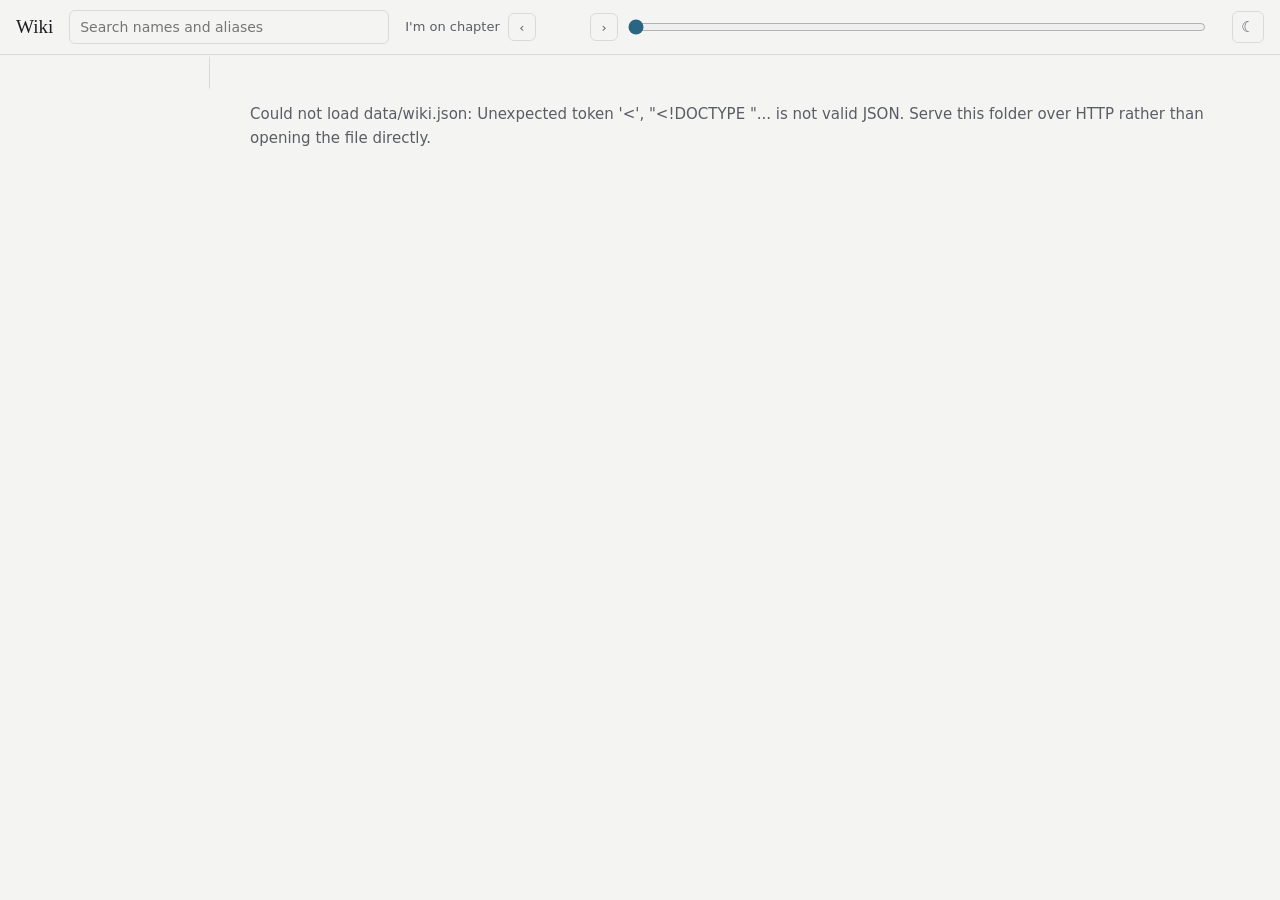
==== commit ced505a2: "Add three light-mode prototypes behind a data-light switch Light mode reused the dark palette: viole" ====
--- a/annalist/site/index.html
+++ b/annalist/site/index.html
@@ -11,6 +11,13 @@
   try { t = localStorage.getItem('wiki-theme'); } catch (e) {}
   if (t !== 'light' && t !== 'dark') t = matchMedia('(prefers-color-scheme: dark)').matches ? 'dark' : 'light';
   document.documentElement.dataset.theme = t;
+  var o = null;
+  try {
+    var asked = new URLSearchParams(location.search).get('light');
+    if (asked !== null) localStorage.setItem('wiki-light', asked);
+    o = localStorage.getItem('wiki-light');
+  } catch (e) {}
+  if (o === 'a' || o === 'b' || o === 'c') document.documentElement.dataset.light = o;
 })();
 </script>
 <link rel="stylesheet" href="app.css">
@@ -35,6 +42,20 @@
   <main id="main"><p class="muted">Loading...</p></main>
 </div>
 <div class="hover" id="hover" role="tooltip"></div>
+<script>
+if (new URLSearchParams(location.search).has('light')) {
+  var bar = document.createElement('div');
+  bar.style.cssText = 'position:fixed;left:12px;bottom:12px;z-index:60;display:flex;gap:4px;padding:4px;border-radius:8px;background:#202122;font:12px system-ui;box-shadow:0 4px 16px #0004';
+  [['', 'Current'], ['a', 'A plain white'], ['b', 'B soft neutral'], ['c', 'C reading']].forEach(function (p) {
+    var b = document.createElement('button');
+    b.textContent = p[1];
+    b.style.cssText = 'border:0;border-radius:5px;padding:4px 9px;cursor:pointer;color:#fff;background:' + ((document.documentElement.dataset.light || '') === p[0] ? '#3366cc' : 'transparent');
+    b.onclick = function () { location.search = '?light=' + p[0]; };
+    bar.appendChild(b);
+  });
+  document.body.appendChild(bar);
+}
+</script>
 <script src="app.js"></script>
 </body>
 </html>
--- a/annalist/site/app.css
+++ b/annalist/site/app.css
@@ -1,6 +1,6 @@
 :root{--heading-font:Georgia,"Times New Roman",serif;--quote-font:Georgia,"Times New Roman",serif;--body-font:system-ui,-apple-system,"Segoe UI",Roboto,sans-serif;--radius:6px;--measure:68ch}
-:root[data-theme="light"]{--bg:#f6f5f2;--fg:#1e1f24;--muted:#686a72;--line:#dddbd4;--card:#fbfaf8;--accent:#2f6f8f;--g1:#2a78d6;--g2:#eb6834;--g3:#1baf7a;--g4:#eda100;--g5:#e87ba4;--g6:#008300;--g7:#6250d6;--g8:#e34948;--edge:#8d8c86;--r-close:#8457c2;--r-allies:#3d8a5c;--r-conflict:#c8463d;--r-belong:#b08422;--r-things:#aaa397;--h1:#6366f1;--h2:#0891b2;--h3:#ca8a04;--h4:#be185d;--h5:#16a34a;--h6:#9333ea;--dim:.12;--s1:#55697d;--s2:#8b6b4f;--s3:#4e7d63;--s4:#80607a;--s5:#857a45;--s6:#4d7d88;color-scheme:light}
-:root[data-theme="dark"]{--bg:#111215;--fg:#e2e2e6;--muted:#8f909a;--line:#26272e;--card:#16171b;--accent:#6ea8c9;--g1:#3987e5;--g2:#d95926;--g3:#199e70;--g4:#c98500;--g5:#d55181;--g6:#008300;--g7:#9085e9;--g8:#e66767;--edge:#6d6e78;--r-close:#b393ec;--r-allies:#6cc28f;--r-conflict:#ee7b70;--r-belong:#d9b25a;--r-things:#5f596d;--h1:#818cf8;--h2:#22d3ee;--h3:#facc15;--h4:#f472b6;--h5:#4ade80;--h6:#c084fc;--dim:.14;--s1:#8fa3b8;--s2:#c4a07f;--s3:#86b398;--s4:#b693ad;--s5:#bdb07a;--s6:#82b3be;color-scheme:dark}
+:root[data-theme="light"]{--bg:#f4f4f2;--fg:#1b1c21;--muted:#5b5d65;--line:#dcdad3;--card:#ffffff;--accent:#2a6584;--link-line:color-mix(in srgb,var(--link) 22%,transparent);--fade:0;--edge-rest:.6;--g1:#2a78d6;--g2:#eb6834;--g3:#1baf7a;--g4:#eda100;--g5:#e87ba4;--g6:#008300;--g7:#6250d6;--g8:#e34948;--edge:#8d8c86;--r-close:#8457c2;--r-allies:#3d8a5c;--r-conflict:#c8463d;--r-belong:#a07818;--r-things:#858074;--h1:#6366f1;--h2:#0891b2;--h3:#ca8a04;--h4:#be185d;--h5:#16a34a;--h6:#9333ea;--dim:.12;--s1:#55697d;--s2:#8b6b4f;--s3:#4e7d63;--s4:#80607a;--s5:#857a45;--s6:#4d7d88;color-scheme:light}
+:root[data-theme="dark"]{--link-line:color-mix(in srgb,var(--link) 30%,transparent);--fade:1;--edge-rest:.35;--bg:#111215;--fg:#e2e2e6;--muted:#8f909a;--line:#26272e;--card:#16171b;--accent:#6ea8c9;--g1:#3987e5;--g2:#d95926;--g3:#199e70;--g4:#c98500;--g5:#d55181;--g6:#008300;--g7:#9085e9;--g8:#e66767;--edge:#6d6e78;--r-close:#b393ec;--r-allies:#6cc28f;--r-conflict:#ee7b70;--r-belong:#d9b25a;--r-things:#5f596d;--h1:#818cf8;--h2:#22d3ee;--h3:#facc15;--h4:#f472b6;--h5:#4ade80;--h6:#c084fc;--dim:.14;--s1:#8fa3b8;--s2:#c4a07f;--s3:#86b398;--s4:#b693ad;--s5:#bdb07a;--s6:#82b3be;color-scheme:dark}
 :root{--link:var(--accent);--heading:var(--fg);--hover:color-mix(in srgb,var(--fg) 6%,transparent);--shadow:0 6px 24px #00000026}
 *{box-sizing:border-box}
 html,body{margin:0}
@@ -14,7 +14,7 @@
 h2{font-size:20px;margin:40px 0 8px}
 h3{font-size:16px}
 .muted{color:var(--muted)}
-.ent{color:var(--link);cursor:pointer;border-bottom:1px solid color-mix(in srgb,var(--link) 30%,transparent)}
+.ent{color:var(--link);cursor:pointer;border-bottom:1px solid var(--link-line)}
 .ent:hover{border-bottom-color:var(--link);text-decoration:none}
 
 .top{display:flex;flex-wrap:wrap;gap:10px 16px;align-items:center;padding:10px 16px;background:var(--bg);border-bottom:1px solid var(--line);position:sticky;top:0;z-index:20}
@@ -273,7 +273,7 @@
 #graph.orbit .gnode circle:not(.hit){fill:color-mix(in srgb,var(--fg) 42%,var(--card));stroke:var(--card);stroke-width:1.5}
 #graph.orbit .gnode.focus circle:not(.hit){fill:var(--fg);stroke:var(--card);stroke-width:2}
 #graph.orbit .gnode:hover circle:not(.hit),#graph.orbit .gnode:focus-visible circle:not(.hit),#graph.orbit .gbubble:hover circle:not(.hit),#graph.orbit .gbubble:focus-visible circle:not(.hit){stroke:var(--accent);stroke-width:2}
-#graph.orbit path.edge{stroke-width:1.25px;opacity:.35;transition:opacity .12s}
+#graph.orbit path.edge{stroke-width:1.25px;opacity:var(--edge-rest);transition:opacity .12s}
 #graph.orbit .gnode,#graph.orbit .gbubble,#graph.orbit .lbl,#graph.orbit .band{transition:opacity .12s}
 #graph.orbit .lbl{font-size:calc(12.5px / var(--k));font-weight:500;dominant-baseline:central;stroke:var(--card);stroke-width:calc(3px / var(--k))}
 #graph.orbit .lbl.big{font-size:calc(13.5px / var(--k));font-weight:600}
@@ -283,7 +283,7 @@
 .gpanel .gcard{position:static;width:auto;margin:12px 0;box-shadow:none}
 #graph.whole .gnode circle:not(.hit):not(.ring){r:calc(var(--r) * 1px / var(--k))}
 #graph.whole .gnode circle.ring{r:calc((var(--r) + 4) * 1px / var(--k))}
-#graph.whole path.edge{stroke-width:1px;opacity:.28}
+#graph.whole path.edge{stroke-width:1px;opacity:calc(var(--edge-rest) * .8)}
 #graph.whole .gnode:not(.focus) circle:not(.hit):not(.ring){stroke-width:1}
 #graph.orbit.hl .band{opacity:var(--dim)}
 #graph.orbit.hl .lbl:not(.on){opacity:.15}
@@ -345,7 +345,7 @@
 .cwho{min-width:0}
 .crole{color:var(--muted)}
 .cwho .sus{color:var(--fg)}
-.cwho small{font-size:11px;color:var(--muted);opacity:.8}
+.cwho small{font-size:11px;color:var(--muted);opacity:calc(1 - .2 * var(--fade))}
 .csince{font-size:12px;color:var(--muted);font-variant-numeric:tabular-nums;white-space:nowrap}
 .cbar{position:relative;height:10px;align-self:center}
 .cbar::before{content:"";position:absolute;left:0;right:0;top:4.5px;height:1px;background:var(--line)}
@@ -365,9 +365,9 @@
 .gquiet a.part{opacity:.7}
 .gquiet a[data-ggr]:not(.on) .swatch{opacity:.25}
 .gquiet a[data-ggr]:not(.on){text-decoration:line-through;text-decoration-color:var(--line)}
-.gquiet small{font-size:11px;color:var(--muted);opacity:.7;font-variant-numeric:tabular-nums}
+.gquiet small{font-size:11px;color:var(--muted);opacity:calc(1 - .3 * var(--fade));font-variant-numeric:tabular-nums}
 .gquiet .swatch{width:16px;height:4px;border-radius:2px}
-.gq-lab{font-size:11px;text-transform:uppercase;letter-spacing:.08em;color:var(--muted);opacity:.8}
+.gq-lab{font-size:11px;text-transform:uppercase;letter-spacing:.08em;color:var(--muted);opacity:calc(1 - .2 * var(--fade))}
 .gq-sep{width:1px;height:14px;background:var(--line);margin:0 4px}
 .gmoref{margin:0 0 10px;font-size:13px}
 .gmoref summary{cursor:pointer;color:var(--muted);font-size:12px;width:max-content}
@@ -483,6 +483,8 @@
 .lprev{display:block;margin-left:13px;color:var(--muted);font-size:12px}
 .lholders li.lpast{opacity:.6}
 .lgap{padding:4px 0;color:var(--muted);font-size:12px;font-style:italic;border-bottom:1px solid var(--line)}
+.lstages{list-style:none;margin:4px 0 0;padding:0;display:flex;flex-wrap:wrap;gap:4px}
+.lstages li{font-size:12px;padding:1px 7px;border:1px solid var(--line);border-radius:10px}
 .lunknown{margin:6px 0 0;color:var(--muted)}
 @media (max-width:640px){.fgrid,.lgrid{grid-template-columns:minmax(0,1fr)}.lrung{grid-template-columns:minmax(0,1fr);gap:2px}.fties ul{columns:1}}
 .mlegend{display:flex;flex-wrap:wrap;gap:6px 16px;margin:10px 0 8px;font-size:13px;color:var(--muted)}
@@ -533,3 +535,39 @@
 .pres{list-style:none;margin:2px 0 4px;padding:0 0 0 10px;font-size:13px;line-height:1.45}
 .prole{color:var(--muted)}
 .pnode .disc{margin:2px 0 0 10px;font-size:13px}
+
+/* Light-mode prototypes A, B and C, picked by data-light on <html>. Without data-light the site renders as before.
+   Each option outranks a book theme's light surfaces and links; the :where() blocks give defaults that a book's accent and heading override. */
+:root[data-theme="light"][data-light] body{background:linear-gradient(90deg,var(--frame) 50%,var(--bg) 50%)}
+:root[data-theme="light"][data-light] .side h4{color:var(--side-label)}
+:root[data-theme="light"][data-light] blockquote{border-left-color:var(--quote-rule)}
+:root[data-theme="light"][data-light] .top{background:var(--top-bg);box-shadow:inset 0 3px var(--top-rule)}
+:root[data-theme="light"][data-light] .side{min-height:calc(100vh - 57px)}
+:root[data-theme="light"][data-light] .side a.on{background:var(--side-on)}
+:root[data-theme="light"][data-light] main{background:var(--bg)}
+:root[data-theme="light"][data-light] .searchwrap input{background:var(--field)}
+:root[data-theme="light"][data-light] :is(.searchwrap input,.iconbtn,.more,.gmorebtn){border-color:var(--line-strong)}
+:root[data-theme="light"][data-light] :is(.iconbtn,.more,.gmorebtn):hover{border-color:var(--fg)}
+:root[data-theme="light"][data-light] :focus-visible{outline:2px solid var(--focus);outline-offset:2px}
+:root[data-theme="light"][data-light] .searchwrap input:focus{border-color:var(--focus)}
+:root[data-theme="light"][data-light] .newtag{background:var(--new-bg)}
+:root[data-theme="light"][data-light] .infobox h3{background:var(--ib-head-bg);border-radius:calc(var(--radius) - 2px) calc(var(--radius) - 2px) 0 0}
+:root[data-theme="light"][data-light] :is(span.dead,.lholders li.lpast){opacity:1}
+:root[data-theme="light"][data-light] :is(span.dead,.lholders li.lpast) a{color:var(--muted);border-bottom-color:var(--dead-line)}
+:root[data-theme="light"][data-light] .lholders li.lpast::before{opacity:.5}
+:root[data-theme="light"][data-light] .gchips a{opacity:1;color:var(--muted)}
+:root[data-theme="light"][data-light] .gchips a:not(.on) .dot{opacity:.35}
+:root[data-theme="light"][data-light] .gchips a:is(.on,:hover){color:var(--fg)}
+:root[data-theme="light"][data-light] #graph .lbl.dead{opacity:1;fill:var(--muted)}
+:root[data-theme="light"][data-light] :is(.newtag,.mans .mlbl,.mrow.new a,.mcol.new a){color:var(--accent-text)}
+:root[data-theme="light"][data-light] .myst.dropped .mans .mlbl{color:var(--muted)}
+:root[data-theme="light"][data-light]{--accent-text:color-mix(in srgb,var(--accent) 78%,var(--fg));--edge-rest:.85;--r-things:#6b7785;--r-conflict:#b3261e;--g2:#d4561f;--g3:#12845c;--g4:#b07400;--g5:#c8487f;--g8:#d63b3a}
+
+:root[data-theme="light"][data-light="a"]{--frame:#ffffff;--top-bg:#ffffff;--side-on:#eef0f3;--bg:#ffffff;--card:#f8f9fa;--hover:#eef0f3;--line:#dadde2;--line-strong:#8d939a;--field:#ffffff;--fg:#202122;--muted:#54595d;--link:#3366cc;--link-line:transparent;--focus:#3366cc;--new-bg:transparent;--ib-head-bg:transparent;--top-rule:transparent;--side-label:var(--muted);--quote-rule:var(--line);--dead-line:transparent;--shadow:0 4px 16px #0000001f}
+:root[data-theme="light"]:where([data-light="a"]){--accent:#177860;--heading:#101112}
+
+:root[data-theme="light"][data-light="b"]{--frame:#f4f3ef;--top-bg:#ffffff;--side-on:#ffffff;--bg:#f4f3ef;--card:#ffffff;--hover:#e9e7e1;--line:#dfdcd4;--line-strong:#8e8a82;--field:#ffffff;--fg:#1c1b18;--muted:#5a5852;--link:#1d55a6;--link-line:color-mix(in srgb,var(--link) 28%,transparent);--focus:#1d55a6;--new-bg:transparent;--ib-head-bg:transparent;--top-rule:transparent;--side-label:var(--muted);--quote-rule:var(--line);--dead-line:var(--line);--shadow:0 6px 20px #2a26201f}
+:root[data-theme="light"]:where([data-light="b"]){--accent:#177860;--heading:#1c1b18}
+
+:root[data-theme="light"][data-light="c"]{--frame:#f1ede4;--top-bg:#f1ede4;--side-on:#fbf9f4;--bg:#fbf9f4;--card:#ffffff;--hover:#eeeae1;--line:#e2dccf;--line-strong:#8f877a;--field:#fffefb;--fg:#24211c;--muted:#5d564b;--link:#1b4f94;--link-line:color-mix(in srgb,var(--link) 35%,transparent);--focus:#1b4f94;--new-bg:color-mix(in srgb,var(--accent) 12%,transparent);--ib-head-bg:color-mix(in srgb,var(--accent) 13%,var(--card));--top-rule:var(--accent);--side-label:var(--accent-text);--quote-rule:color-mix(in srgb,var(--accent) 45%,transparent);--dead-line:var(--line);--shadow:0 6px 22px #3a2c121f}
+:root[data-theme="light"]:where([data-light="c"]){--accent:#9a4f16;--heading:#1d1a16}
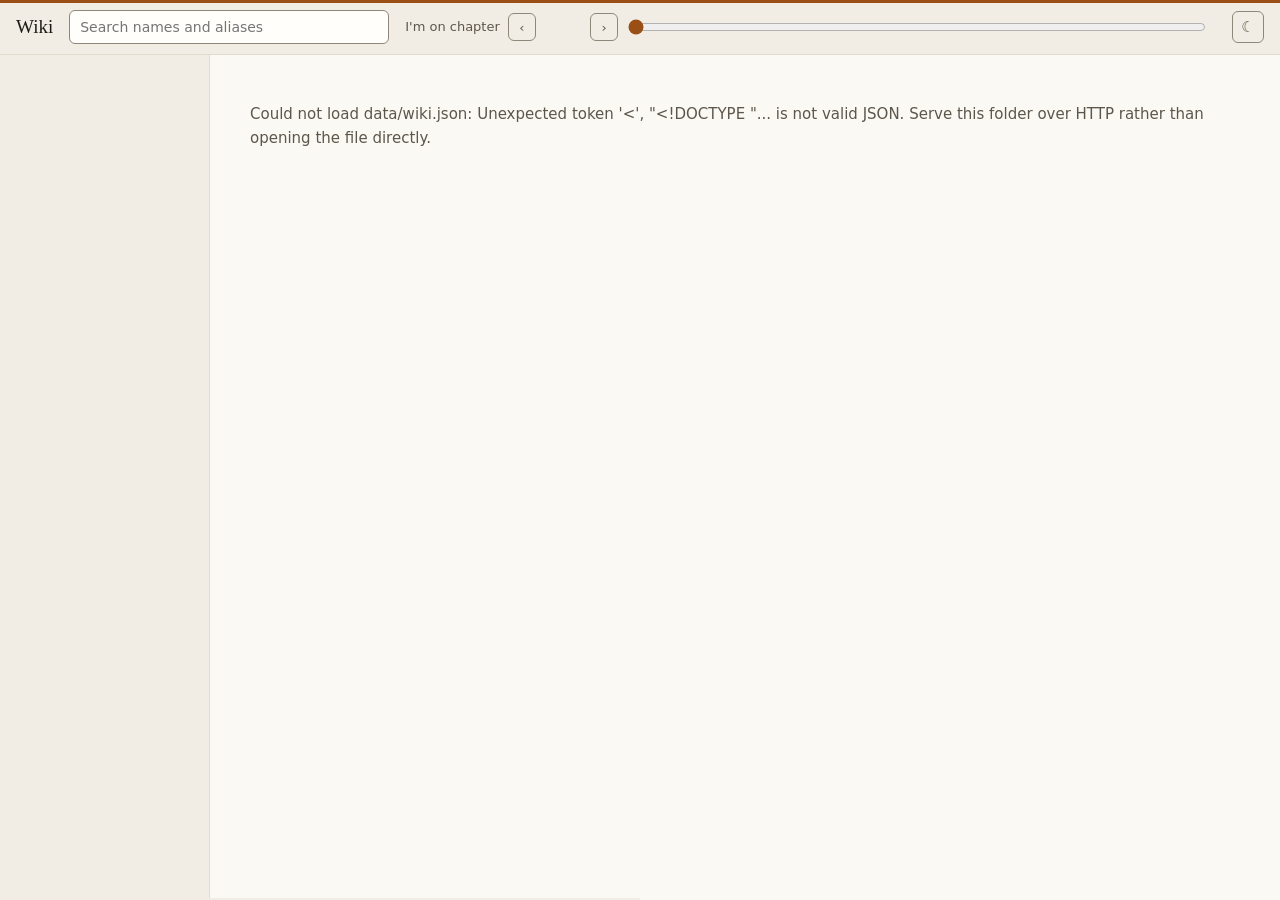
==== commit a41d0796: "Make the reading-room palette the light theme and drop the prototypes Light mode now uses option C f" ====
--- a/annalist/site/index.html
+++ b/annalist/site/index.html
@@ -11,13 +11,6 @@
   try { t = localStorage.getItem('wiki-theme'); } catch (e) {}
   if (t !== 'light' && t !== 'dark') t = matchMedia('(prefers-color-scheme: dark)').matches ? 'dark' : 'light';
   document.documentElement.dataset.theme = t;
-  var o = null;
-  try {
-    var asked = new URLSearchParams(location.search).get('light');
-    if (asked !== null) localStorage.setItem('wiki-light', asked);
-    o = localStorage.getItem('wiki-light');
-  } catch (e) {}
-  if (o === 'a' || o === 'b' || o === 'c') document.documentElement.dataset.light = o;
 })();
 </script>
 <link rel="stylesheet" href="app.css">
@@ -42,20 +35,6 @@
   <main id="main"><p class="muted">Loading...</p></main>
 </div>
 <div class="hover" id="hover" role="tooltip"></div>
-<script>
-if (new URLSearchParams(location.search).has('light')) {
-  var bar = document.createElement('div');
-  bar.style.cssText = 'position:fixed;left:12px;bottom:12px;z-index:60;display:flex;gap:4px;padding:4px;border-radius:8px;background:#202122;font:12px system-ui;box-shadow:0 4px 16px #0004';
-  [['', 'Current'], ['a', 'A plain white'], ['b', 'B soft neutral'], ['c', 'C reading']].forEach(function (p) {
-    var b = document.createElement('button');
-    b.textContent = p[1];
-    b.style.cssText = 'border:0;border-radius:5px;padding:4px 9px;cursor:pointer;color:#fff;background:' + ((document.documentElement.dataset.light || '') === p[0] ? '#3366cc' : 'transparent');
-    b.onclick = function () { location.search = '?light=' + p[0]; };
-    bar.appendChild(b);
-  });
-  document.body.appendChild(bar);
-}
-</script>
 <script src="app.js"></script>
 </body>
 </html>
--- a/annalist/site/app.css
+++ b/annalist/site/app.css
@@ -1,10 +1,10 @@
 :root{--heading-font:Georgia,"Times New Roman",serif;--quote-font:Georgia,"Times New Roman",serif;--body-font:system-ui,-apple-system,"Segoe UI",Roboto,sans-serif;--radius:6px;--measure:68ch}
-:root[data-theme="light"]{--bg:#f4f4f2;--fg:#1b1c21;--muted:#5b5d65;--line:#dcdad3;--card:#ffffff;--accent:#2a6584;--link-line:color-mix(in srgb,var(--link) 22%,transparent);--fade:0;--edge-rest:.6;--g1:#2a78d6;--g2:#eb6834;--g3:#1baf7a;--g4:#eda100;--g5:#e87ba4;--g6:#008300;--g7:#6250d6;--g8:#e34948;--edge:#8d8c86;--r-close:#8457c2;--r-allies:#3d8a5c;--r-conflict:#c8463d;--r-belong:#a07818;--r-things:#858074;--h1:#6366f1;--h2:#0891b2;--h3:#ca8a04;--h4:#be185d;--h5:#16a34a;--h6:#9333ea;--dim:.12;--s1:#55697d;--s2:#8b6b4f;--s3:#4e7d63;--s4:#80607a;--s5:#857a45;--s6:#4d7d88;color-scheme:light}
+:root[data-theme="light"]{--frame:#f1ede4;--top-bg:#f1ede4;--bg:#fbf9f4;--side-on:#fbf9f4;--card:#ffffff;--hover:#eeeae1;--field:#fffefb;--fg:#24211c;--muted:#5d564b;--heading:#1d1a16;--line:#e2dccf;--line-strong:#8f877a;--accent:#9a4f16;--accent-text:color-mix(in srgb,var(--accent) 78%,var(--fg));--link:#1b4f94;--link-line:color-mix(in srgb,var(--link) 35%,transparent);--top-rule:var(--accent);--side-label:var(--accent-text);--new-bg:color-mix(in srgb,var(--accent) 12%,transparent);--ib-head-bg:color-mix(in srgb,var(--accent) 13%,var(--card));--quote-rule:color-mix(in srgb,var(--accent) 45%,transparent);--shadow:0 6px 22px #3a2c121f;--fade:0;--edge-rest:.85;--g1:#2a78d6;--g2:#d4561f;--g3:#12845c;--g4:#b07400;--g5:#c8487f;--g6:#008300;--g7:#6250d6;--g8:#d63b3a;--edge:#8d8c86;--r-close:#8457c2;--r-allies:#3d8a5c;--r-conflict:#b3261e;--r-belong:#a07818;--r-things:#6b7785;--h1:#6366f1;--h2:#0891b2;--h3:#ca8a04;--h4:#be185d;--h5:#16a34a;--h6:#9333ea;--dim:.12;--s1:#55697d;--s2:#8b6b4f;--s3:#4e7d63;--s4:#80607a;--s5:#857a45;--s6:#4d7d88;color-scheme:light}
 :root[data-theme="dark"]{--link-line:color-mix(in srgb,var(--link) 30%,transparent);--fade:1;--edge-rest:.35;--bg:#111215;--fg:#e2e2e6;--muted:#8f909a;--line:#26272e;--card:#16171b;--accent:#6ea8c9;--g1:#3987e5;--g2:#d95926;--g3:#199e70;--g4:#c98500;--g5:#d55181;--g6:#008300;--g7:#9085e9;--g8:#e66767;--edge:#6d6e78;--r-close:#b393ec;--r-allies:#6cc28f;--r-conflict:#ee7b70;--r-belong:#d9b25a;--r-things:#5f596d;--h1:#818cf8;--h2:#22d3ee;--h3:#facc15;--h4:#f472b6;--h5:#4ade80;--h6:#c084fc;--dim:.14;--s1:#8fa3b8;--s2:#c4a07f;--s3:#86b398;--s4:#b693ad;--s5:#bdb07a;--s6:#82b3be;color-scheme:dark}
-:root{--link:var(--accent);--heading:var(--fg);--hover:color-mix(in srgb,var(--fg) 6%,transparent);--shadow:0 6px 24px #00000026}
+:root{--link:var(--accent);--heading:var(--fg);--hover:color-mix(in srgb,var(--fg) 6%,transparent);--shadow:0 6px 24px #00000026;--frame:var(--bg);--top-bg:var(--bg);--top-rule:transparent;--side-on:var(--hover);--side-label:var(--muted);--field:transparent;--line-strong:var(--line);--accent-text:var(--accent);--new-bg:transparent;--ib-head-bg:transparent;--quote-rule:var(--line)}
 *{box-sizing:border-box}
 html,body{margin:0}
-body{font:15px/1.6 var(--body-font);color:var(--fg);background:var(--bg);min-height:100vh}
+body{font:15px/1.6 var(--body-font);color:var(--fg);background:linear-gradient(90deg,var(--frame) 50%,var(--bg) 50%);min-height:100vh}
 a{color:var(--link);text-decoration:none;cursor:pointer}
 a:hover{text-decoration:underline;text-underline-offset:3px}
 button{font:inherit;color:inherit}
@@ -17,17 +17,17 @@
 .ent{color:var(--link);cursor:pointer;border-bottom:1px solid var(--link-line)}
 .ent:hover{border-bottom-color:var(--link);text-decoration:none}
 
-.top{display:flex;flex-wrap:wrap;gap:10px 16px;align-items:center;padding:10px 16px;background:var(--bg);border-bottom:1px solid var(--line);position:sticky;top:0;z-index:20}
+.top{display:flex;flex-wrap:wrap;gap:10px 16px;align-items:center;padding:10px 16px;background:var(--top-bg);box-shadow:inset 0 3px var(--top-rule);border-bottom:1px solid var(--line);position:sticky;top:0;z-index:20}
 .brand{font-size:19px;white-space:nowrap;color:var(--heading)}
 .brand:hover{text-decoration:none}
-.iconbtn{border:1px solid var(--line);background:transparent;border-radius:var(--radius);cursor:pointer;min-width:32px;height:32px;padding:0 8px;line-height:1;color:var(--muted)}
+.iconbtn{border:1px solid var(--line-strong);background:transparent;border-radius:var(--radius);cursor:pointer;min-width:32px;height:32px;padding:0 8px;line-height:1;color:var(--muted)}
 .iconbtn:hover{color:var(--fg);border-color:var(--muted)}
 .menubtn{display:none}
 .themebtn .sun{display:none}
 :root[data-theme="dark"] .themebtn .sun{display:inline}
 :root[data-theme="dark"] .themebtn .moon{display:none}
 .searchwrap{position:relative;flex:1 1 200px;max-width:320px}
-.searchwrap input{width:100%;font:inherit;font-size:14px;padding:5px 10px;border:1px solid var(--line);background:transparent;color:var(--fg);border-radius:var(--radius)}
+.searchwrap input{width:100%;font:inherit;font-size:14px;padding:5px 10px;border:1px solid var(--line-strong);background:var(--field);color:var(--fg);border-radius:var(--radius)}
 .searchwrap input:focus{outline:none;border-color:var(--accent)}
 .results{position:absolute;top:calc(100% + 4px);left:0;right:0;background:var(--card);border:1px solid var(--line);border-radius:var(--radius);box-shadow:var(--shadow);z-index:30;max-height:360px;overflow:auto;display:none}
 .results.open{display:block}
@@ -43,13 +43,13 @@
 
 .shell{display:flex;max-width:1320px;margin:0 auto}
 .side{width:210px;flex:none;padding:16px 12px;font-size:14px;border-right:1px solid var(--line);align-self:flex-start;position:sticky;top:57px;max-height:calc(100vh - 57px);overflow:auto}
-.side h4{margin:24px 8px 4px;text-transform:uppercase;font-size:11px;letter-spacing:.08em;color:var(--muted);font-weight:600}
+.side h4{margin:24px 8px 4px;text-transform:uppercase;font-size:11px;letter-spacing:.08em;color:var(--side-label);font-weight:600}
 .side h4:first-child{margin-top:8px}
 .side a{display:flex;justify-content:space-between;gap:8px;padding:4px 8px;border-radius:4px;color:var(--fg)}
 .side a:hover{background:var(--hover);text-decoration:none}
-.side a.on{background:var(--hover);box-shadow:inset 2px 0 var(--accent)}
+.side a.on{background:var(--side-on);box-shadow:inset 2px 0 var(--accent)}
 .side a span{color:var(--muted);font-variant-numeric:tabular-nums;font-size:13px}
-main{flex:1;min-width:0;padding:32px 40px 96px}
+main{flex:1;min-width:0;padding:32px 40px 96px;background:var(--bg)}
 
 .subtitle{color:var(--muted);font-size:14px;margin:6px 0 24px}
 .gback{margin-left:10px;white-space:nowrap}
@@ -95,7 +95,7 @@
 .entity .infobox{grid-area:ib;align-self:start;position:sticky;top:81px}
 .asof{font-size:13px;color:var(--muted)}
 .infobox{border:1px solid var(--line);border-top:2px solid var(--accent);background:var(--card);border-radius:var(--radius)}
-.infobox h3{margin:0;padding:14px 16px 12px;text-align:center;font-size:18px;color:var(--heading);border-bottom:1px solid var(--line)}
+.infobox h3{margin:0;padding:14px 16px 12px;text-align:center;font-size:18px;color:var(--heading);border-bottom:1px solid var(--line);background:var(--ib-head-bg);border-radius:calc(var(--radius) - 2px) calc(var(--radius) - 2px) 0 0}
 .infobox table{width:100%;border-collapse:collapse;font-size:13px;line-height:1.5}
 .infobox th{text-align:left;padding:8px 8px 8px 16px;width:38%;vertical-align:top;color:var(--muted);font-weight:normal}
 .infobox td{padding:8px 16px 8px 8px;vertical-align:top;overflow-wrap:anywhere}
@@ -126,7 +126,7 @@
 h2 .disc{font:inherit;color:inherit;margin:0 0 0 -6px;padding:2px 6px;gap:10px}
 h2 .disc::before{width:7px;height:7px;border-width:2px;color:var(--muted)}
 @media (prefers-reduced-motion:reduce){.disc::before{transition:none}}
-blockquote{margin:8px 0 8px 16px;padding:0 0 0 12px;border-left:2px solid var(--line);color:color-mix(in srgb,var(--fg) 80%,var(--muted));font-style:italic;font-family:var(--quote-font);font-size:15px}
+blockquote{margin:8px 0 8px 16px;padding:0 0 0 12px;border-left:2px solid var(--quote-rule);color:color-mix(in srgb,var(--fg) 80%,var(--muted));font-style:italic;font-family:var(--quote-font);font-size:15px}
 .qmeta{margin-left:16px;font-size:13px;color:var(--muted)}
 .rel .rt{color:var(--muted);font-style:italic}
 .section{margin-top:8px}
@@ -142,7 +142,7 @@
 .mq blockquote{margin:6px 0 0;font-size:14px}
 .mq .qmeta{margin:6px 0 0}
 .mans{margin:16px 0 0 12px;padding:8px 14px 10px;border-left:2px solid var(--accent);background:color-mix(in srgb,var(--accent) 6%,transparent);border-radius:0 var(--radius) var(--radius) 0}
-.mans .mlbl{color:var(--accent);font-weight:600}
+.mans .mlbl{color:var(--accent-text);font-weight:600}
 .mans .mlbl .chip{color:inherit}
 .mans blockquote{margin:6px 0 0;font-size:14px}
 .mans .discbody .prose p{margin:4px 0 0}
@@ -150,7 +150,7 @@
 .myst.dropped .mans .mlbl{color:var(--muted)}
 .mlead{margin:12px 0 0 12px;padding-left:14px;border-left:1px solid var(--line);font-size:14px}
 .mlead blockquote{margin:4px 0 0}
-.more{display:block;margin:24px 0;padding:6px 14px;border:1px solid var(--line);background:transparent;border-radius:var(--radius);cursor:pointer;color:var(--muted)}
+.more{display:block;margin:24px 0;padding:6px 14px;border:1px solid var(--line-strong);background:transparent;border-radius:var(--radius);cursor:pointer;color:var(--muted)}
 .more:hover{color:var(--fg);border-color:var(--muted)}
 
 .hover{position:absolute;z-index:40;width:320px;background:var(--card);border:1px solid var(--line);border-radius:var(--radius);box-shadow:var(--shadow);padding:12px 14px;display:none;font-size:13px;pointer-events:none}
@@ -168,6 +168,7 @@
   .spoiler .ctitle{display:none}
   .side{display:none;position:fixed;top:0;left:0;bottom:0;max-height:none;z-index:50;background:var(--bg);width:260px;box-shadow:var(--shadow)}
   body.menu-open .side{display:block}
+  body{background:var(--bg)}
   main{padding:16px 16px 80px}
   h1{font-size:28px}
   .entity{grid-template-columns:minmax(0,1fr);grid-template-areas:"head" "ib" "lede" "tabs" "body"}
@@ -292,7 +293,7 @@
 #graph.orbit:not(.hl) path.edge.new{opacity:.75}
 #graph path.edge.new{opacity:.95}
 #graph.graph .gnode circle.ring{fill:none;stroke:var(--accent);stroke-width:2;vector-effect:non-scaling-stroke}
-.newtag{font-size:10.5px;font-weight:600;letter-spacing:.04em;text-transform:uppercase;color:var(--accent);border:1px solid color-mix(in srgb,var(--accent) 45%,transparent);border-radius:3px;padding:0 4px;margin-left:6px;vertical-align:1px;white-space:nowrap}
+.newtag{font-size:10.5px;font-weight:600;letter-spacing:.04em;text-transform:uppercase;color:var(--accent-text);background:var(--new-bg);border:1px solid color-mix(in srgb,var(--accent) 45%,transparent);border-radius:3px;padding:0 4px;margin-left:6px;vertical-align:1px;white-space:nowrap}
 .gnew{margin:4px 0 0;font-size:13px;color:var(--muted)}
 .gnew .newtag{margin:0 4px 0 0}
 span.dead{opacity:.55;white-space:nowrap}
@@ -308,7 +309,7 @@
 .gcard ul{margin:6px 0 0;padding-left:18px;color:var(--muted)}
 .gcard .gca{display:flex;gap:14px;margin-top:8px;font-weight:600}
 .gmorebtns{position:absolute;right:10px;bottom:10px;display:flex;gap:8px}
-.gmorebtn{border:1px solid var(--line);background:var(--card);color:var(--fg);border-radius:var(--radius);padding:6px 14px;font:inherit;font-size:13px;cursor:pointer}
+.gmorebtn{border:1px solid var(--line-strong);background:var(--card);color:var(--fg);border-radius:var(--radius);padding:6px 14px;font:inherit;font-size:13px;cursor:pointer}
 .gmorebtn:hover{border-color:var(--accent)}
 @media (max-width:860px){
   .gcard{position:static;width:auto;border:0;border-top:1px solid var(--line);border-radius:0;box-shadow:none;backdrop-filter:none}
@@ -499,7 +500,7 @@
 .mrow a,.mcol a{color:var(--fg)}
 .mrow.on a,.mcol.on a{color:var(--link);font-weight:600}
 .mcol a{text-decoration:none}
-.mrow.new a,.mcol.new a{color:var(--accent);font-weight:600}
+.mrow.new a,.mcol.new a{color:var(--accent-text);font-weight:600}
 .mdiag{aspect-ratio:1;margin:1px;border-radius:2px;background:var(--line);opacity:.5}
 .mcell{display:block;margin:1px;border-radius:2px;position:relative}
 .mcell.new{box-shadow:0 0 0 2px var(--accent);z-index:1}
@@ -536,38 +537,16 @@
 .prole{color:var(--muted)}
 .pnode .disc{margin:2px 0 0 10px;font-size:13px}
 
-/* Light-mode prototypes A, B and C, picked by data-light on <html>. Without data-light the site renders as before.
-   Each option outranks a book theme's light surfaces and links; the :where() blocks give defaults that a book's accent and heading override. */
-:root[data-theme="light"][data-light] body{background:linear-gradient(90deg,var(--frame) 50%,var(--bg) 50%)}
-:root[data-theme="light"][data-light] .side h4{color:var(--side-label)}
-:root[data-theme="light"][data-light] blockquote{border-left-color:var(--quote-rule)}
-:root[data-theme="light"][data-light] .top{background:var(--top-bg);box-shadow:inset 0 3px var(--top-rule)}
-:root[data-theme="light"][data-light] .side{min-height:calc(100vh - 57px)}
-:root[data-theme="light"][data-light] .side a.on{background:var(--side-on)}
-:root[data-theme="light"][data-light] main{background:var(--bg)}
-:root[data-theme="light"][data-light] .searchwrap input{background:var(--field)}
-:root[data-theme="light"][data-light] :is(.searchwrap input,.iconbtn,.more,.gmorebtn){border-color:var(--line-strong)}
-:root[data-theme="light"][data-light] :is(.iconbtn,.more,.gmorebtn):hover{border-color:var(--fg)}
-:root[data-theme="light"][data-light] :focus-visible{outline:2px solid var(--focus);outline-offset:2px}
-:root[data-theme="light"][data-light] .searchwrap input:focus{border-color:var(--focus)}
-:root[data-theme="light"][data-light] .newtag{background:var(--new-bg)}
-:root[data-theme="light"][data-light] .infobox h3{background:var(--ib-head-bg);border-radius:calc(var(--radius) - 2px) calc(var(--radius) - 2px) 0 0}
-:root[data-theme="light"][data-light] :is(span.dead,.lholders li.lpast){opacity:1}
-:root[data-theme="light"][data-light] :is(span.dead,.lholders li.lpast) a{color:var(--muted);border-bottom-color:var(--dead-line)}
-:root[data-theme="light"][data-light] .lholders li.lpast::before{opacity:.5}
-:root[data-theme="light"][data-light] .gchips a{opacity:1;color:var(--muted)}
-:root[data-theme="light"][data-light] .gchips a:not(.on) .dot{opacity:.35}
-:root[data-theme="light"][data-light] .gchips a:is(.on,:hover){color:var(--fg)}
-:root[data-theme="light"][data-light] #graph .lbl.dead{opacity:1;fill:var(--muted)}
-:root[data-theme="light"][data-light] :is(.newtag,.mans .mlbl,.mrow.new a,.mcol.new a){color:var(--accent-text)}
-:root[data-theme="light"][data-light] .myst.dropped .mans .mlbl{color:var(--muted)}
-:root[data-theme="light"][data-light]{--accent-text:color-mix(in srgb,var(--accent) 78%,var(--fg));--edge-rest:.85;--r-things:#6b7785;--r-conflict:#b3261e;--g2:#d4561f;--g3:#12845c;--g4:#b07400;--g5:#c8487f;--g8:#d63b3a}
-
-:root[data-theme="light"][data-light="a"]{--frame:#ffffff;--top-bg:#ffffff;--side-on:#eef0f3;--bg:#ffffff;--card:#f8f9fa;--hover:#eef0f3;--line:#dadde2;--line-strong:#8d939a;--field:#ffffff;--fg:#202122;--muted:#54595d;--link:#3366cc;--link-line:transparent;--focus:#3366cc;--new-bg:transparent;--ib-head-bg:transparent;--top-rule:transparent;--side-label:var(--muted);--quote-rule:var(--line);--dead-line:transparent;--shadow:0 4px 16px #0000001f}
-:root[data-theme="light"]:where([data-light="a"]){--accent:#177860;--heading:#101112}
-
-:root[data-theme="light"][data-light="b"]{--frame:#f4f3ef;--top-bg:#ffffff;--side-on:#ffffff;--bg:#f4f3ef;--card:#ffffff;--hover:#e9e7e1;--line:#dfdcd4;--line-strong:#8e8a82;--field:#ffffff;--fg:#1c1b18;--muted:#5a5852;--link:#1d55a6;--link-line:color-mix(in srgb,var(--link) 28%,transparent);--focus:#1d55a6;--new-bg:transparent;--ib-head-bg:transparent;--top-rule:transparent;--side-label:var(--muted);--quote-rule:var(--line);--dead-line:var(--line);--shadow:0 6px 20px #2a26201f}
-:root[data-theme="light"]:where([data-light="b"]){--accent:#177860;--heading:#1c1b18}
-
-:root[data-theme="light"][data-light="c"]{--frame:#f1ede4;--top-bg:#f1ede4;--side-on:#fbf9f4;--bg:#fbf9f4;--card:#ffffff;--hover:#eeeae1;--line:#e2dccf;--line-strong:#8f877a;--field:#fffefb;--fg:#24211c;--muted:#5d564b;--link:#1b4f94;--link-line:color-mix(in srgb,var(--link) 35%,transparent);--focus:#1b4f94;--new-bg:color-mix(in srgb,var(--accent) 12%,transparent);--ib-head-bg:color-mix(in srgb,var(--accent) 13%,var(--card));--top-rule:var(--accent);--side-label:var(--accent-text);--quote-rule:color-mix(in srgb,var(--accent) 45%,transparent);--dead-line:var(--line);--shadow:0 6px 22px #3a2c121f}
-:root[data-theme="light"]:where([data-light="c"]){--accent:#9a4f16;--heading:#1d1a16}
+
+:root[data-theme="light"] :focus-visible{outline:2px solid var(--link);outline-offset:2px}
+:root[data-theme="light"] .searchwrap input:focus{border-color:var(--link)}
+:root[data-theme="light"] .side{min-height:calc(100vh - 57px)}
+:root[data-theme="light"] :is(span.dead,.lholders li.lpast){opacity:1}
+:root[data-theme="light"] :is(span.dead,.lholders li.lpast) a{color:var(--muted);border-bottom-color:var(--line)}
+:root[data-theme="light"] .lholders li.lpast::before{opacity:.5}
+:root[data-theme="light"] .gchips a{opacity:1;color:var(--muted)}
+:root[data-theme="light"] .gchips a:not(.on) .dot{opacity:.35}
+:root[data-theme="light"] .gchips a:is(.on,:hover){color:var(--fg)}
+:root[data-theme="light"] #graph .lbl.dead{opacity:1;fill:var(--muted)}
+:root[data-theme="light"] svg.family .fnode.dead{opacity:1}
+:root[data-theme="light"] svg.family .fnode.dead text{fill:var(--muted)}
